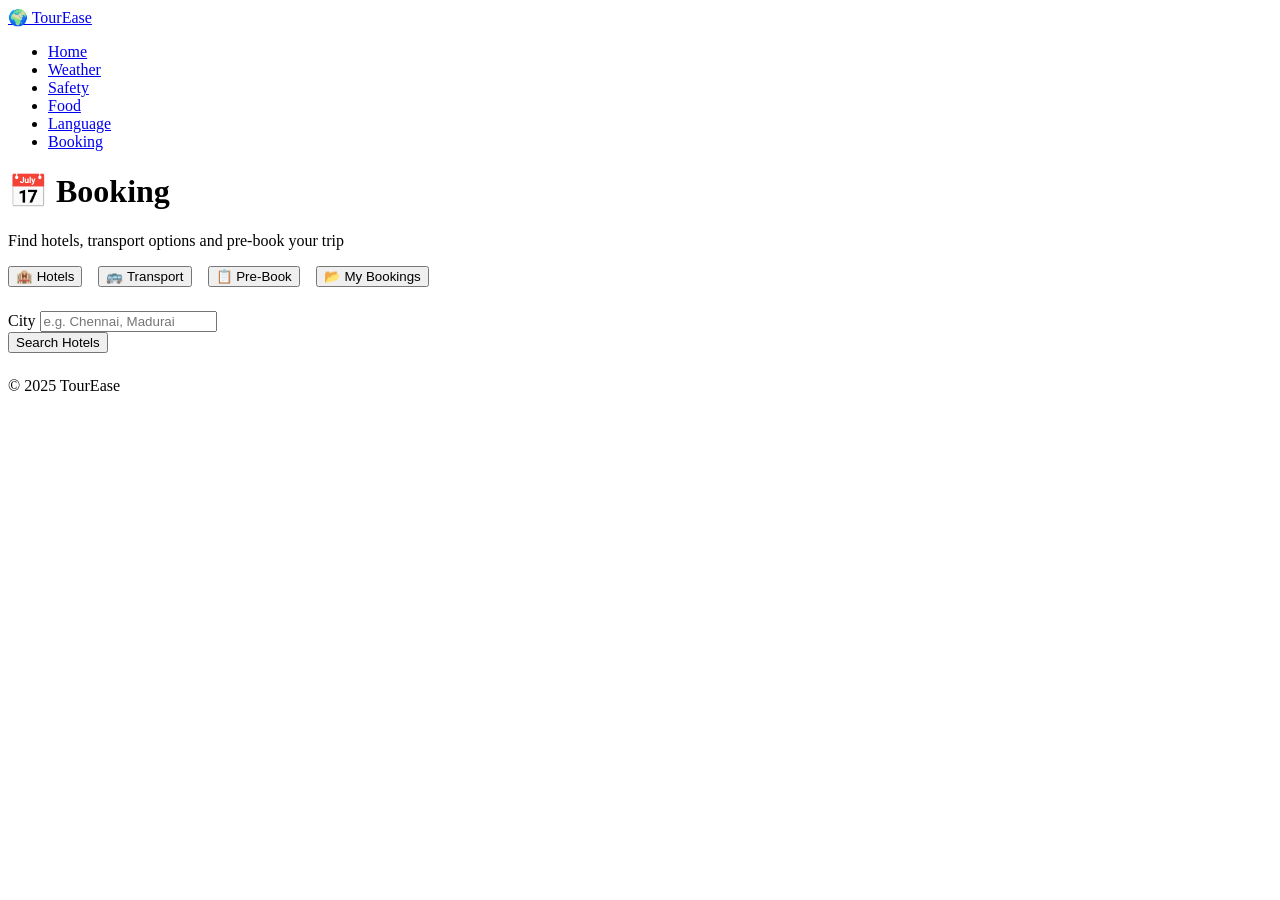
==== frontend/pages/booking.html @ 8770dc7b "first commit" ====
<!DOCTYPE html>
<html lang="en">
<head>
  <meta charset="UTF-8"/>
  <meta name="viewport" content="width=device-width, initial-scale=1.0"/>
  <title>Booking – TourEase</title>
  <link rel="stylesheet" href="/static/frontend/css/style.css"/>
</head>
<body>

<nav>
  <a class="logo" href="/">🌍 TourEase</a>
  <ul>
    <li><a href="/">Home</a></li>
    <li><a href="/pages/weather.html">Weather</a></li>
    <li><a href="/pages/safety.html">Safety</a></li>
    <li><a href="/pages/food.html">Food</a></li>
    <li><a href="/pages/language.html">Language</a></li>
    <li><a href="/pages/booking.html">Booking</a></li>
  </ul>
</nav>

<div class="page-header">
  <h1>📅 Booking</h1>
  <p>Find hotels, transport options and pre-book your trip</p>
</div>

<div class="section">

  <!-- Tabs -->
  <div style="display:flex; gap:1rem; margin-bottom:1.5rem; flex-wrap:wrap;">
    <button class="btn btn-primary" onclick="showTab('hotels')">🏨 Hotels</button>
    <button class="btn btn-outline" onclick="showTab('transport')">🚌 Transport</button>
    <button class="btn btn-outline" onclick="showTab('prebook')">📋 Pre-Book</button>
    <button class="btn btn-outline" onclick="showTab('mybookings')">📂 My Bookings</button>
  </div>

  <!-- Hotels -->
  <div id="hotelsTab">
    <div class="form-card" style="margin:0 0 1.5rem;">
      <div class="form-group">
        <label>City</label>
        <input type="text" id="hotelCity" placeholder="e.g. Chennai, Madurai"/>
      </div>
      <button class="btn btn-primary" onclick="loadHotels()">Search Hotels</button>
    </div>
    <div id="hotelList"></div>
  </div>

  <!-- Transport -->
  <div id="transportTab" style="display:none;">
    <div class="form-card" style="margin:0 0 1.5rem;">
      <div style="display:grid; grid-template-columns:1fr 1fr; gap:1rem;">
        <div class="form-group">
          <label>From</label>
          <input type="text" id="transportFrom" placeholder="e.g. Chennai"/>
        </div>
        <div class="form-group">
          <label>To</label>
          <input type="text" id="transportTo" placeholder="e.g. Madurai"/>
        </div>
      </div>
      <button class="btn btn-primary" onclick="loadTransport()">Find Transport</button>
    </div>
    <div id="transportList"></div>
  </div>

  <!-- Pre-Book -->
  <div id="prebookTab" style="display:none;">
    <div class="form-card">
      <h3 style="margin-bottom:1.2rem; color:var(--primary);">Pre-Book a Service</h3>
      <div class="form-group">
        <label>Type</label>
        <select id="bookType">
          <option value="Hotel">Hotel</option>
          <option value="Transport">Transport</option>
        </select>
      </div>
      <div class="form-group">
        <label>Name (Hotel / Route)</label>
        <input type="text" id="bookName" placeholder="e.g. Grand Palace Hotel"/>
      </div>
      <div class="form-group">
        <label>Your Name</label>
        <input type="text" id="bookUser" placeholder="e.g. Ravi Kumar"/>
      </div>
      <div class="form-group">
        <label>Date</label>
        <input type="date" id="bookDate"/>
      </div>
      <div class="form-group">
        <label>Guests</label>
        <input type="number" id="bookGuests" value="1" min="1"/>
      </div>
      <button class="btn btn-accent" onclick="preBook()">Confirm Booking</button>
      <div id="bookResult" style="margin-top:1rem;"></div>
    </div>
  </div>

  <!-- My Bookings -->
  <div id="mybookingsTab" style="display:none;">
    <div class="form-card" style="margin:0 0 1.5rem;">
      <div class="form-group">
        <label>Your Name</label>
        <input type="text" id="myBookingUser" placeholder="e.g. Ravi Kumar"/>
      </div>
      <button class="btn btn-primary" onclick="loadMyBookings()">View Bookings</button>
    </div>
    <div id="myBookingList"></div>
  </div>

</div>

<footer>© 2025 TourEase</footer>

<script src="/static/frontend/js/api.js"></script>
<script>
  function showTab(tab) {
    ["hotels","transport","prebook","mybookings"].forEach(t => {
      document.getElementById(t + "Tab").style.display = t === tab ? "block" : "none";
    });
  }

  async function loadHotels() {
    const city = document.getElementById("hotelCity").value.trim();
    const url = city ? `/booking/hotels?city=${encodeURIComponent(city)}` : "/booking/hotels";
    const data = await api.get(url);
    const list = document.getElementById("hotelList");
    if (data.error || !Array.isArray(data)) {
      list.innerHTML = `<div class="alert alert-error">${data.error || "Failed to load hotels."}</div>`;
      return;
    }
    if (!data.length) { list.innerHTML = `<div class="alert alert-info">No hotels found.</div>`; return; }
    list.innerHTML = `<div class="cards-grid">${data.map(h => `
      <div class="card">
        <div class="icon">🏨</div>
        <h3>${h.name}</h3>
        <p>${h.city}</p>
        <p style="margin-top:6px; font-weight:700; color:var(--primary);">₹${h.price_per_night}/night</p>
        <p style="font-size:0.85rem; color:#888;">⭐ ${h.rating}</p>
      </div>`).join("")}</div>`;
  }

  async function loadTransport() {
    const origin = document.getElementById("transportFrom").value.trim();
    const destination = document.getElementById("transportTo").value.trim();
    const list = document.getElementById("transportList");
    if (!origin || !destination) {
      list.innerHTML = `<div class="alert alert-error">Enter both origin and destination.</div>`;
      return;
    }
    const data = await api.get(`/booking/transport?origin=${encodeURIComponent(origin)}&destination=${encodeURIComponent(destination)}`);
    if (data.error) {
      list.innerHTML = `<div class="alert alert-error">${data.error}</div>`;
      return;
    }
    // Guard: options must be an array before calling .map
    if (!Array.isArray(data.options)) {
      list.innerHTML = `<div class="alert alert-error">Invalid transport data received.</div>`;
      return;
    }
    list.innerHTML = `
      <div class="result-box">
        <h3>${data.origin} → ${data.destination}</h3>
        <table style="margin-top:1rem;">
          <thead><tr><th>Type</th><th>Operator</th><th>Duration</th><th>Price</th></tr></thead>
          <tbody>${data.options.map(o => `
            <tr><td>${o.type}</td><td>${o.operator}</td><td>${o.duration}</td><td>₹${o.price}</td></tr>
          `).join("")}</tbody>
        </table>
      </div>`;
  }

  async function preBook() {
    const body = {
      type: document.getElementById("bookType").value,
      name: document.getElementById("bookName").value.trim(),
      user_name: document.getElementById("bookUser").value.trim(),
      date: document.getElementById("bookDate").value,
      guests: parseInt(document.getElementById("bookGuests").value),
    };
    const box = document.getElementById("bookResult");
    if (!body.name || !body.user_name || !body.date) {
      box.innerHTML = `<div class="alert alert-error">Please fill all required fields.</div>`; return;
    }
    const data = await api.post("/booking/pre-book", body);
    if (data.booking) {
      box.innerHTML = `
        <div class="alert alert-success">
          ✅ Booking confirmed! ID: <b>#${data.booking.booking_id}</b> — ${data.booking.name} on ${data.booking.date}
        </div>`;
    } else {
      box.innerHTML = `<div class="alert alert-error">${data.error || "Booking failed."}</div>`;
    }
  }

  async function loadMyBookings() {
    const user = document.getElementById("myBookingUser").value.trim();
    const list = document.getElementById("myBookingList");
    if (!user) {
      list.innerHTML = `<div class="alert alert-error">Enter your name to view bookings.</div>`;
      return;
    }
    const data = await api.get(`/booking/bookings/${encodeURIComponent(user)}`);
    if (data.error || !Array.isArray(data)) {
      list.innerHTML = `<div class="alert alert-error">${data.error || "Failed to load bookings."}</div>`;
      return;
    }
    if (!data.length) { list.innerHTML = `<div class="alert alert-info">No bookings found for "${user}".</div>`; return; }
    list.innerHTML = `
      <div class="result-box">
        <h3>Bookings for ${user}</h3>
        <table style="margin-top:1rem;">
          <thead><tr><th>#ID</th><th>Type</th><th>Name</th><th>Date</th><th>Guests</th><th>Status</th></tr></thead>
          <tbody>${data.map(b => `
            <tr>
              <td>${b.booking_id}</td><td>${b.type}</td><td>${b.name}</td>
              <td>${b.date}</td><td>${b.guests}</td>
              <td><span class="badge badge-low">${b.status}</span></td>
            </tr>`).join("")}
          </tbody>
        </table>
      </div>`;
  }

  loadHotels();
</script>
</body>
</html>
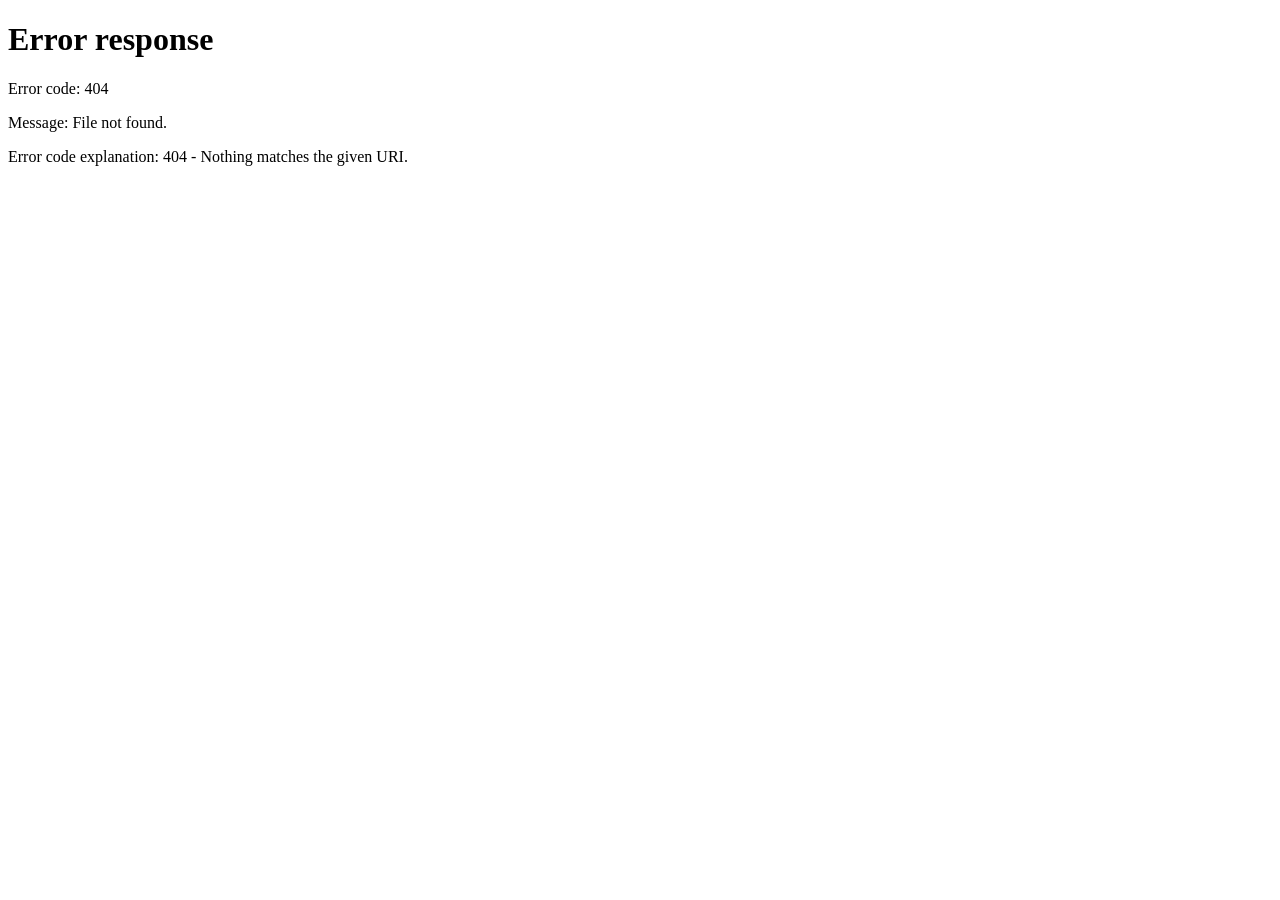
==== commit c584f662: "Deploy: full app with auth, login, all routes" ====
--- a/frontend/pages/booking.html
+++ b/frontend/pages/booking.html
@@ -17,6 +17,8 @@
     <li><a href="/pages/food.html">Food</a></li>
     <li><a href="/pages/language.html">Language</a></li>
     <li><a href="/pages/booking.html">Booking</a></li>
+    <li><a href="#" id="navUser" style="color:#fff; font-weight:700;"></a></li>
+    <li><a href="#" onclick="logout()" style="background:rgba(255,255,255,0.15); border-radius:20px;">Logout</a></li>
   </ul>
 </nav>
 
@@ -115,6 +117,9 @@
 
 <script src="/static/frontend/js/api.js"></script>
 <script>
+  if (!sessionStorage.getItem("tourease_user")) { window.location.href = "/login"; }
+  else { const u = JSON.parse(sessionStorage.getItem("tourease_user")); const el = document.getElementById("navUser"); if(el) el.textContent = "👤 " + (u.name||u.email); }
+  function logout() { sessionStorage.removeItem("tourease_user"); window.location.href = "/login"; }
   function showTab(tab) {
     ["hotels","transport","prebook","mybookings"].forEach(t => {
       document.getElementById(t + "Tab").style.display = t === tab ? "block" : "none";
